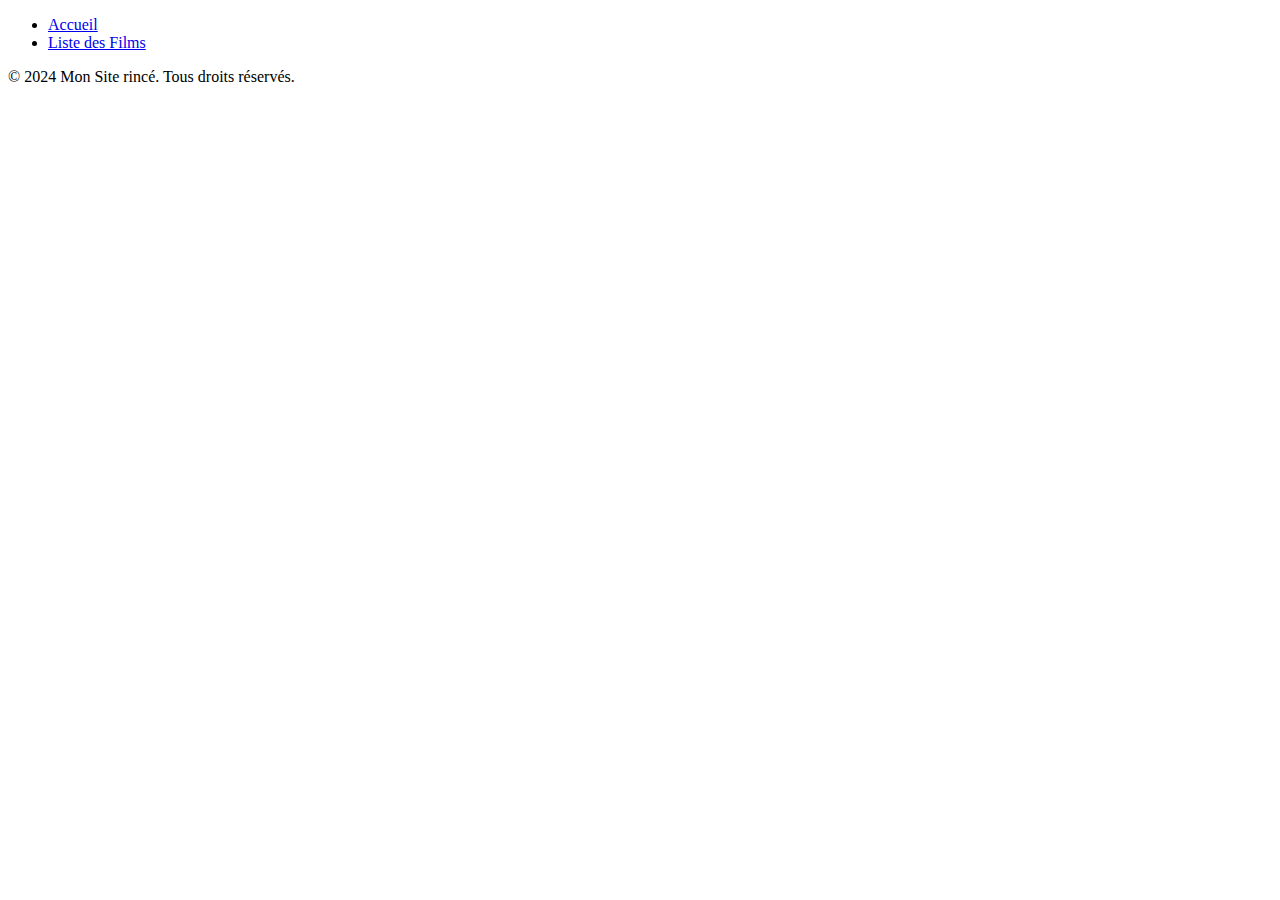
==== src/main/resources/templates/index.html @ 259b38e7 "1er vrai commit" ====
<!DOCTYPE html>
<html lang="en">
<head>
    <meta name="viewport" content="width=device-width, initial-scale=1.0">
    <link rel="stylesheet" href="vendor/uikit/css/uikit.css" />
    <script src="vendor/uikit/js/uikit.min.js"></script>
    <script src="vendor/uikit/js/uikit-icons.min.js"></script>
    <link rel="stylesheet" href="vendor/fontawesome/css/all.min.css" />
    <link rel="stylesheet" href="eni-theme.css"/>
    <meta charset="UTF-8">
    <title>Accueil</title>
</head>
<body>
<header>
    <nav>
        <ul>
            <li><a href="http://localhost:8080/Accueil">Accueil</a></li>
            <li><a href="http://localhost:8080/Liste">Liste des Films</a></li>

        </ul>
    </nav>
</header>

<main>

</main>

<footer>
    <p>&copy; 2024 Mon Site rincé. Tous droits réservés.</p>
</footer>
</body>
</html>
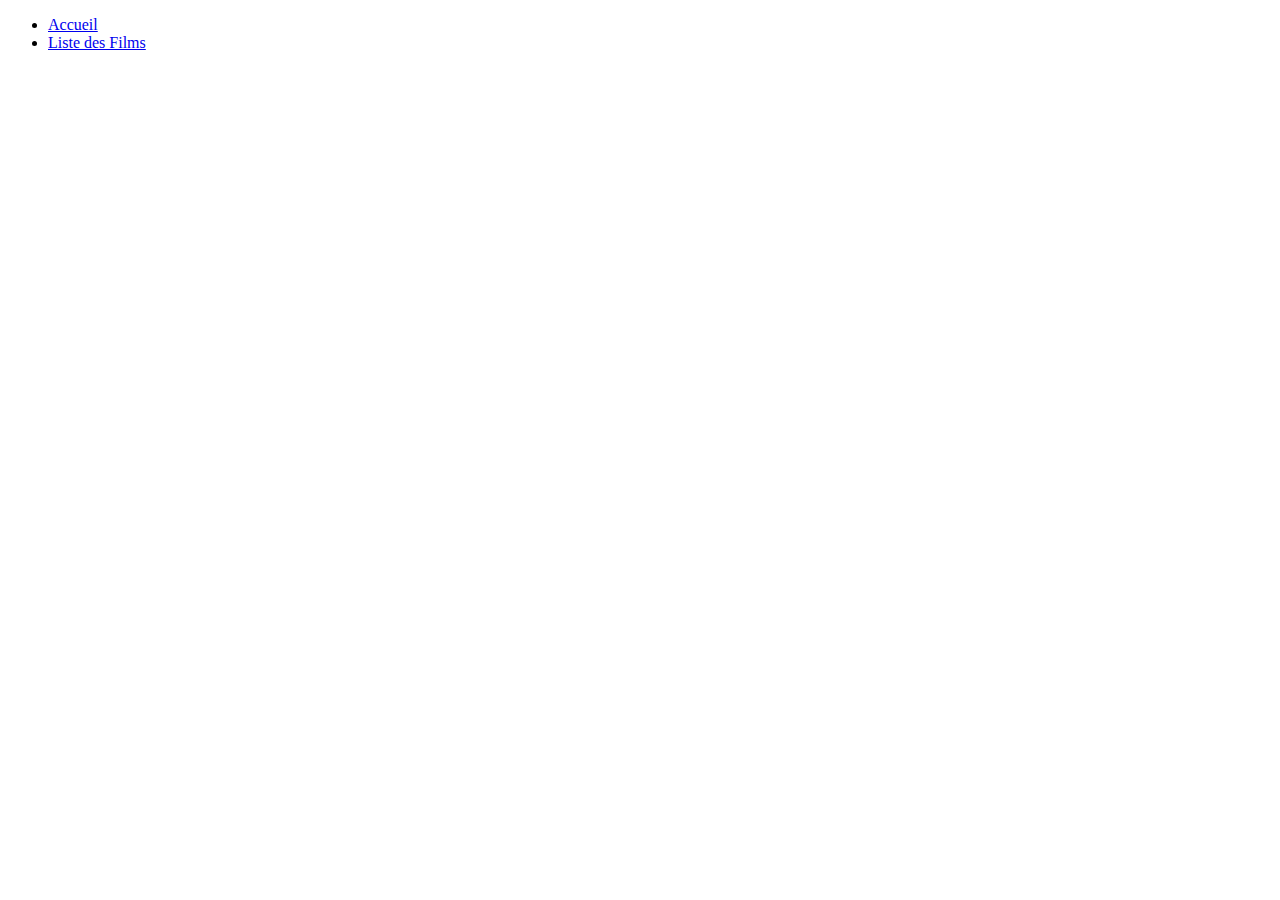
==== commit b3152127: "commit 3" ====
--- a/src/main/resources/templates/index.html
+++ b/src/main/resources/templates/index.html
@@ -1,17 +1,8 @@
 <!DOCTYPE html>
-<html lang="en">
-<head>
-    <meta name="viewport" content="width=device-width, initial-scale=1.0">
-    <link rel="stylesheet" href="vendor/uikit/css/uikit.css" />
-    <script src="vendor/uikit/js/uikit.min.js"></script>
-    <script src="vendor/uikit/js/uikit-icons.min.js"></script>
-    <link rel="stylesheet" href="vendor/fontawesome/css/all.min.css" />
-    <link rel="stylesheet" href="eni-theme.css"/>
-    <meta charset="UTF-8">
-    <title>Accueil</title>
-</head>
-<body>
-<header>
+<html xmlns:layout="http://www.ultraq.net.nz/thymeleaf/layout"
+      layout:decorate="~{base}">
+<head><title layout:fragment="title">Accueil</title></head>
+<body layout:fragment="content">
     <nav>
         <ul>
             <li><a href="http://localhost:8080/Accueil">Accueil</a></li>
@@ -19,14 +10,10 @@
 
         </ul>
     </nav>
-</header>
-
 <main>
 
 </main>
 
-<footer>
-    <p>&copy; 2024 Mon Site rincé. Tous droits réservés.</p>
-</footer>
+
 </body>
 </html>